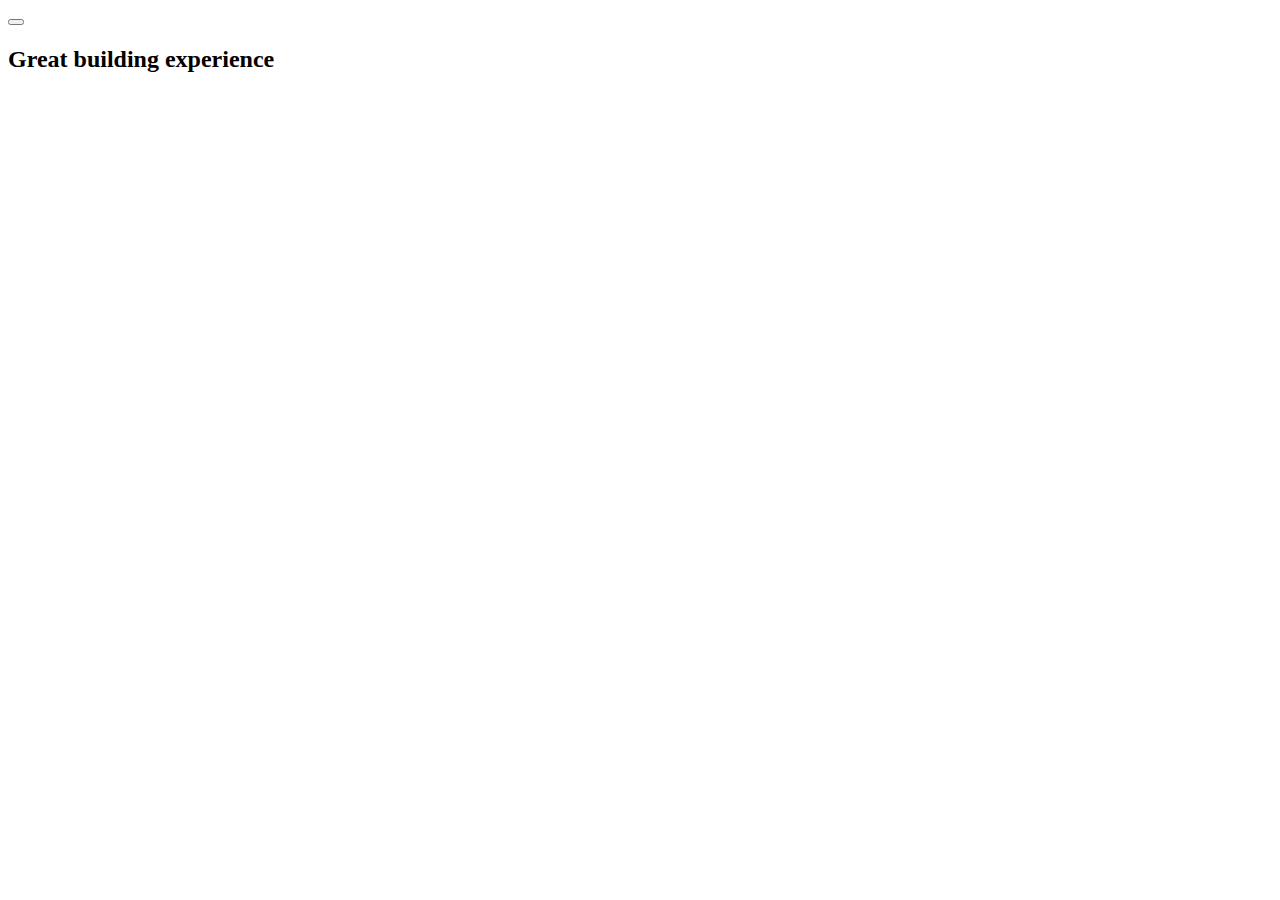
==== pio parralax btn update/btn.html @ 88093e15 "try update" ====
<!DOCTYPE html>
<html lang="en">
<head>
    <meta charset="UTF-8">
    <meta name="viewport" content="width=device-width, initial-scale=1.0">
    <title>Document</title>
</head>
<body>
    <section class="parallax2">
        <div class="container">
            <div class="parallax__wrapper2">
                <button class="btn-pulse2"></button>
                <h2>Great building experience</h2>
            </div>
        </div>
    </section>
</body>
</html>
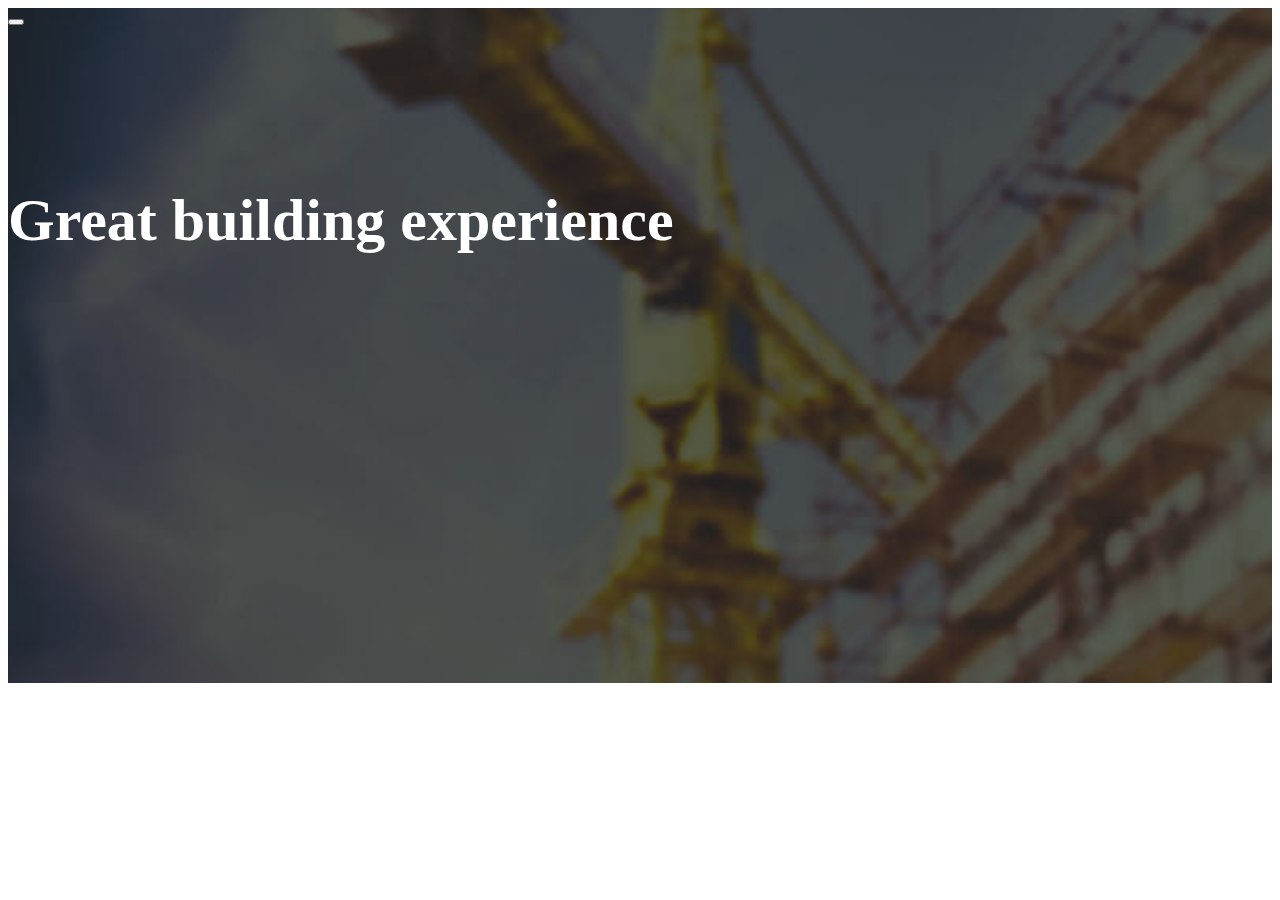
==== commit 7e1521a3: "updates still have issue" ====
--- a/pio parralax btn update/btn.html
+++ b/pio parralax btn update/btn.html
@@ -4,8 +4,8 @@
     <meta charset="UTF-8">
     <meta name="viewport" content="width=device-width, initial-scale=1.0">
     <title>Document</title>
-</head>
-<body>
+    <link rel="stylesheet" href="style.css"/>
+    
     <section class="parallax2">
         <div class="container">
             <div class="parallax__wrapper2">
--- a/pio parralax btn update/style.css
+++ b/pio parralax btn update/style.css
@@ -0,0 +1,149 @@
+
+.video
+{
+width: 100%;
+height: 75vh;
+background:linear-gradient(rgba(0,0,0,.5),rgba(0,0,0,.5)),url(../../photo/section-bg-3.jpg);
+background-attachment: fixed;
+background-size: cover;
+background-repeat: no-repeat;
+display: flex;
+flex-direction: column;
+align-items: center;
+justify-content: center;
+}
+/* Container styling for the YouTube video */
+#youtube-video-container {
+    position: fixed;
+    top: 0;
+    left: 0;
+    width: 100%;
+    height: 100%;
+    background-color: rgba(0, 0, 0, 0.8); /* Blackish background */
+    display: none;
+    z-index: 9999; /* Ensure the video stays on top */
+}
+
+/* Embedded YouTube video iframe */
+#youtube-video {
+    position: absolute;
+    top: 50%;
+    left: 50%;
+    transform: translate(-50%, -50%);
+    width: 40%; /* Adjust the width as needed */
+    height: 40%; /* Adjust the height as needed */
+}
+.title1{
+    text-align: center;
+}
+h2{
+    margin-top: 10rem;
+    color: #fff;
+    font-size: 60px;
+}
+
+.play-btn
+{
+display: flex;
+align-items: center;
+justify-content: center;
+background: #fcb222;
+color: #fff;
+font-size: 50px;
+width: 100px;
+height: 100px;
+z-index: 2;
+position: relative;
+}
+.play-btn:before
+{
+content: '';
+position: absolute;
+border:1px solid #fcb222;
+top: -20px;
+left: -20px;
+right: -20px;
+bottom: -20px;
+animation: bloom1 1.5s linear infinite;
+opacity: 0;
+z-index: 1;
+}
+.play-btn:after
+{
+content: '';
+position: absolute;
+border:2px solid #fcb222;
+top: -20px;
+left: -20px;
+right: -20px;
+bottom: -20px;
+animation: bloom2 1.5s linear infinite;
+opacity: 0;
+animation-delay: .4s;
+z-index: 1;
+}
+@keyframes bloom1
+{
+0%
+{
+transform: scale(.5);
+}
+50%
+{
+opacity: 1;
+}
+100%
+{
+transform: scale(1.5);
+}
+}
+@keyframes bloom2
+{
+0%
+{
+transform: scale(.5);
+}
+50%
+{
+opacity: 1;
+}
+100%
+{
+transform: scale(1.5);
+}
+}
+
+.parallax2{
+    background-image: url('./section-bg-3.jpg');
+    background-attachment: fixed;
+    background-size: cover;
+    background-repeat: no-repeat;
+    width: 100%;
+    height: 75vh;
+    margin-bottom: 5rem;
+}
+.parallax__wrapper{
+    display: grid;
+    grid-template-columns: 1fr;
+    place-items: center;
+    }
+.txt{
+    text-align: center;
+    font-size: 50px;
+    color: black;
+
+}
+.col{
+
+    display: grid;
+    place-items: center;
+    place-content: center;
+    
+}
+.col2{
+    display: grid;
+    place-content: center;
+}
+
+
+
